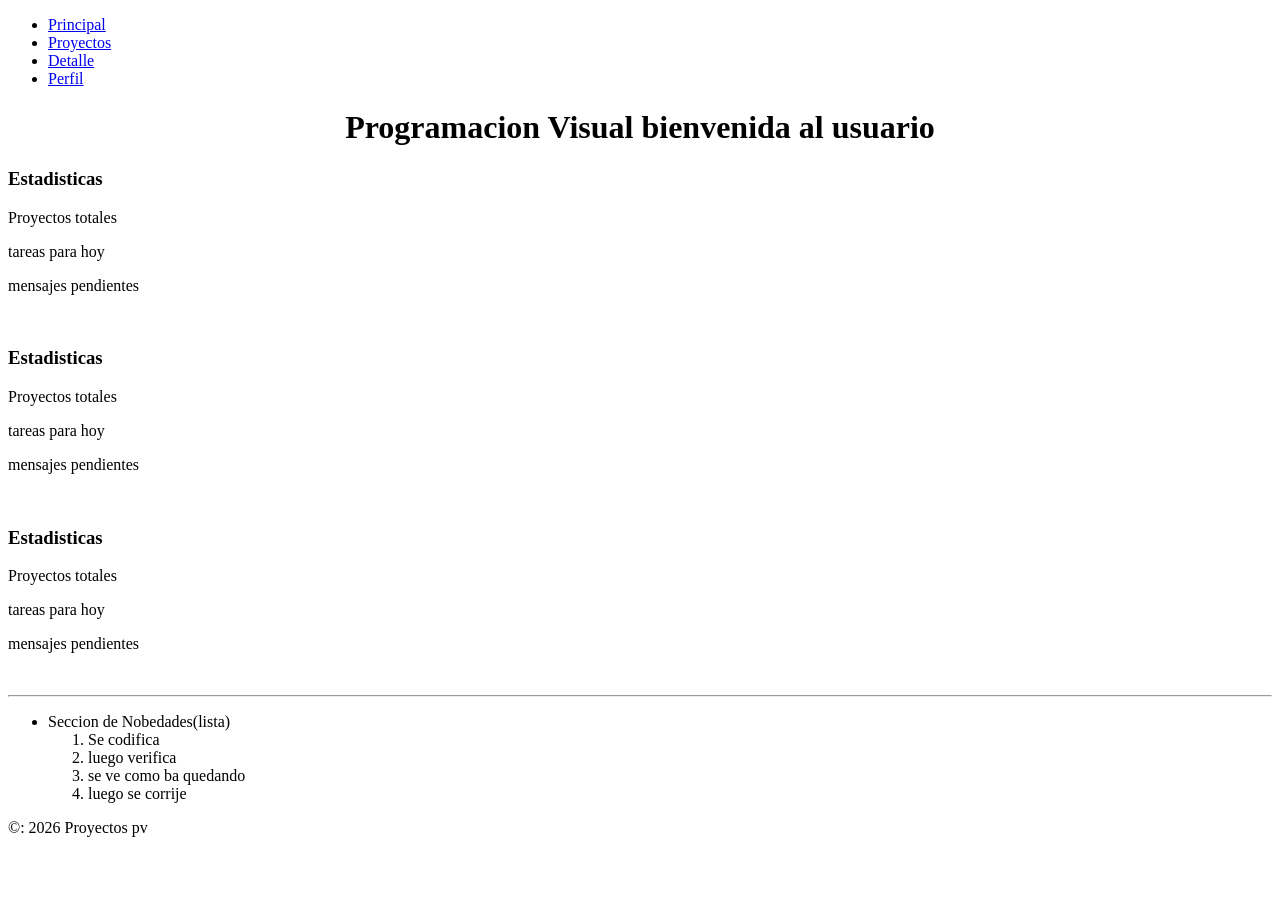
==== index.html @ b3ca50cc "Agregue el contenido de la Pagina Index.html" ====
<!DOCTYPE html>
<html lang="es">
<head>
    <meta charset="UTF-8">
    <meta name="viewport" content="width=device-width, initial-scale=1.0">
    <title>Document</title>
</head>
<body>
    <header>
        <nav>
            <ul>
                <li><a href="index.html">Principal</a></li>
                <li><a href="proyectos.html">Proyectos</a></li>
                <li><a href="detalle.html">Detalle</a></li>
                <li><a href="perfil.html">Perfil</a></li>
            </ul>
        </nav>
    </header>

    <h1><center>Programacion Visual bienvenida al usuario</center></h1>
    <div>
        
        <h3>Estadisticas</h3>
        <p>Proyectos totales</p>
        <p>tareas para hoy</p>
        <p>mensajes pendientes</p>
    </div>
    <br>
    <div>
           
            <h3>Estadisticas</h3>
            <p>Proyectos totales</p>
            <p>tareas para hoy</p>
            <p>mensajes pendientes</p>
    </div>
    <br>
    <div>
            
            <h3>Estadisticas</h3>
            <p>Proyectos totales</p>
            <p>tareas para hoy</p>
            <p>mensajes pendientes</p>
    </div>
    <br><hr>    
    <ul>
        <li>Seccion de Nobedades(lista)</li>
            <ol>
                <li>Se codifica</li>
                <li>luego verifica</li>
                <li>se ve como ba quedando</li>
                <li>luego se corrije</li>
            </ol>
    </ul>
    <footer>
        <p>&copy: 2026 Proyectos pv</p>
    </footer>
</body>
</html>
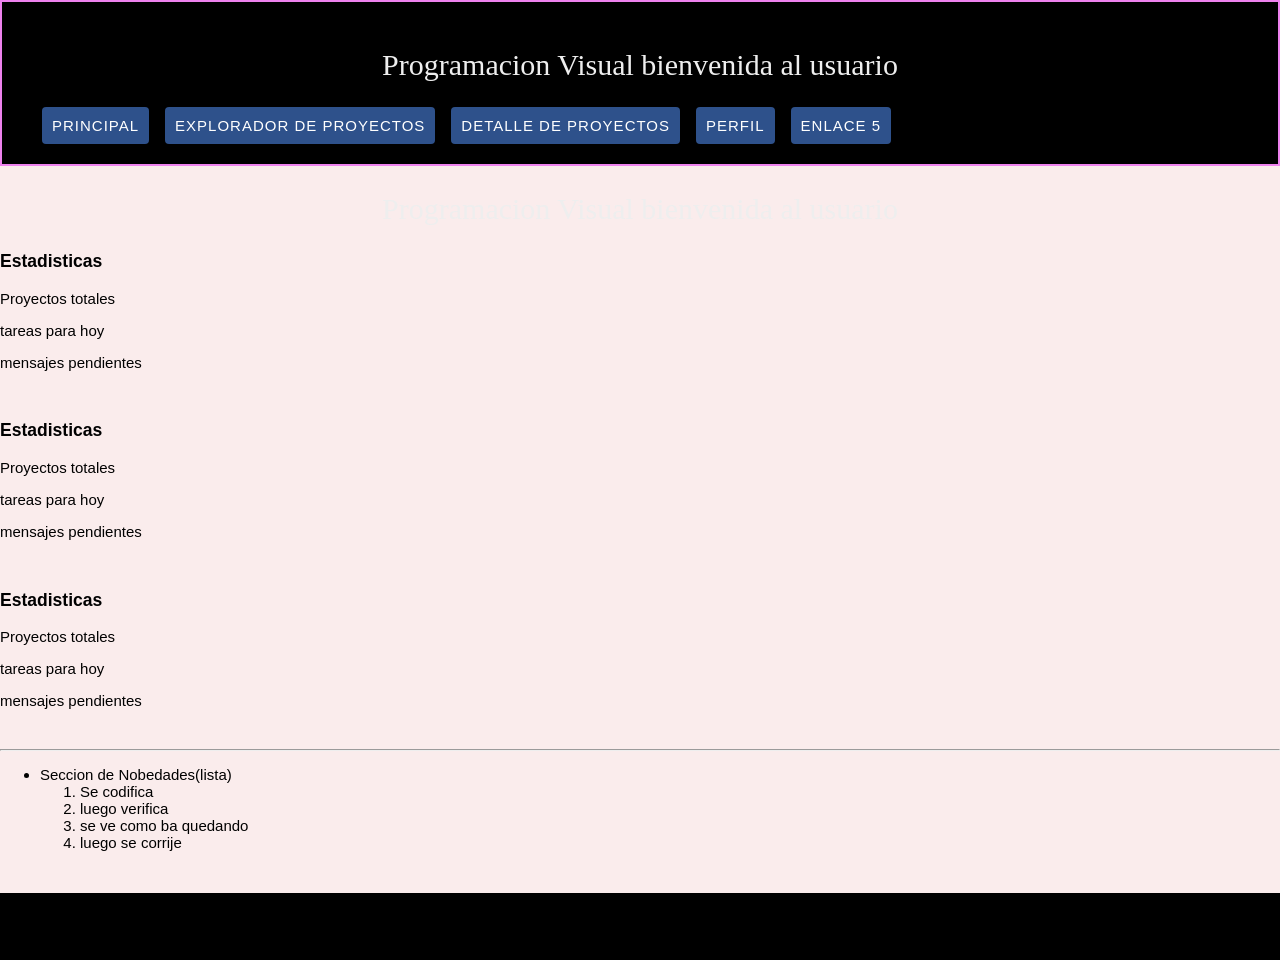
==== commit ea155982: "Actualizo estructura HTML y estilo en style.css de nav y footer" ====
--- a/index.html
+++ b/index.html
@@ -4,17 +4,26 @@
     <meta charset="UTF-8">
     <meta name="viewport" content="width=device-width, initial-scale=1.0">
     <title>Document</title>
+    <link rel="stylesheet" href="css/style.css">
 </head>
 <body>
     <header>
-        <nav>
+        <h1>
+            <center>Programacion Visual bienvenida al usuario</center>
+        </h1>
+        <nav id="menu">
+            <!-- start menu -->
             <ul>
                 <li><a href="index.html">Principal</a></li>
-                <li><a href="proyectos.html">Proyectos</a></li>
-                <li><a href="detalle.html">Detalle</a></li>
+                <li><a href="proyectos.html">Explorador de Proyectos</a>
+                </li>
+                <li><a href="detalle.html">Detalle de Proyectos</a></li>
                 <li><a href="perfil.html">Perfil</a></li>
+                <li><a href="#">Enlace 5</a></li>
             </ul>
+            <!-- end menu -->
         </nav>
+        <!-- end nav -->
     </header>
 
     <h1><center>Programacion Visual bienvenida al usuario</center></h1>
--- a/css/style.css
+++ b/css/style.css
@@ -0,0 +1,63 @@
+body{
+    font: 15px Arial, Helvetica,sans-serif;
+    padding: 0;
+    margin: 0;
+    background-color:#faecec; 
+    box-sizing: border-box;
+}
+header{
+    border: 2px solid violet;
+    background-color: black;
+    padding: 20px;
+}
+h1{
+  color: #eee; font: 200%/150% Georgia, "Times New Roman", Times, serif;
+}
+#menu ul {
+    display: flex;
+    gap: 1rem; 
+}
+ul li{
+    border-radius: 4px;
+}
+#menu ul {
+    list-style:none;
+    margin:0;
+    padding:0;
+    padding: 0px 20px;
+}  
+#menu ul li {
+    background-color:#2e518b;
+    
+}  
+#menu ul a {
+    display:block;
+    color:#fff;
+    text-decoration:none;
+    font-weight:400;
+    font-size:15px;
+    padding:10px;
+    font-family:"HelveticaNeue", "Helvetica Neue", Helvetica, Arial, sans-serif;
+    text-transform:uppercase;
+    letter-spacing:1px;
+}  
+#menu ul li {
+    position:relative;
+    float:left;
+    margin:0;
+    padding:0;
+} 
+#menu ul li:hover {
+    background:#5b78a7;
+}
+footer{
+    background-color: black;
+    padding: 10px;
+    margin-top: 42px;
+}
+.footer-container p{
+    text-align: center;
+    color: #eee;
+    text-shadow: rgb(0, 225, 255) 3px 3px 5px;
+    font-family: fantasy;
+}
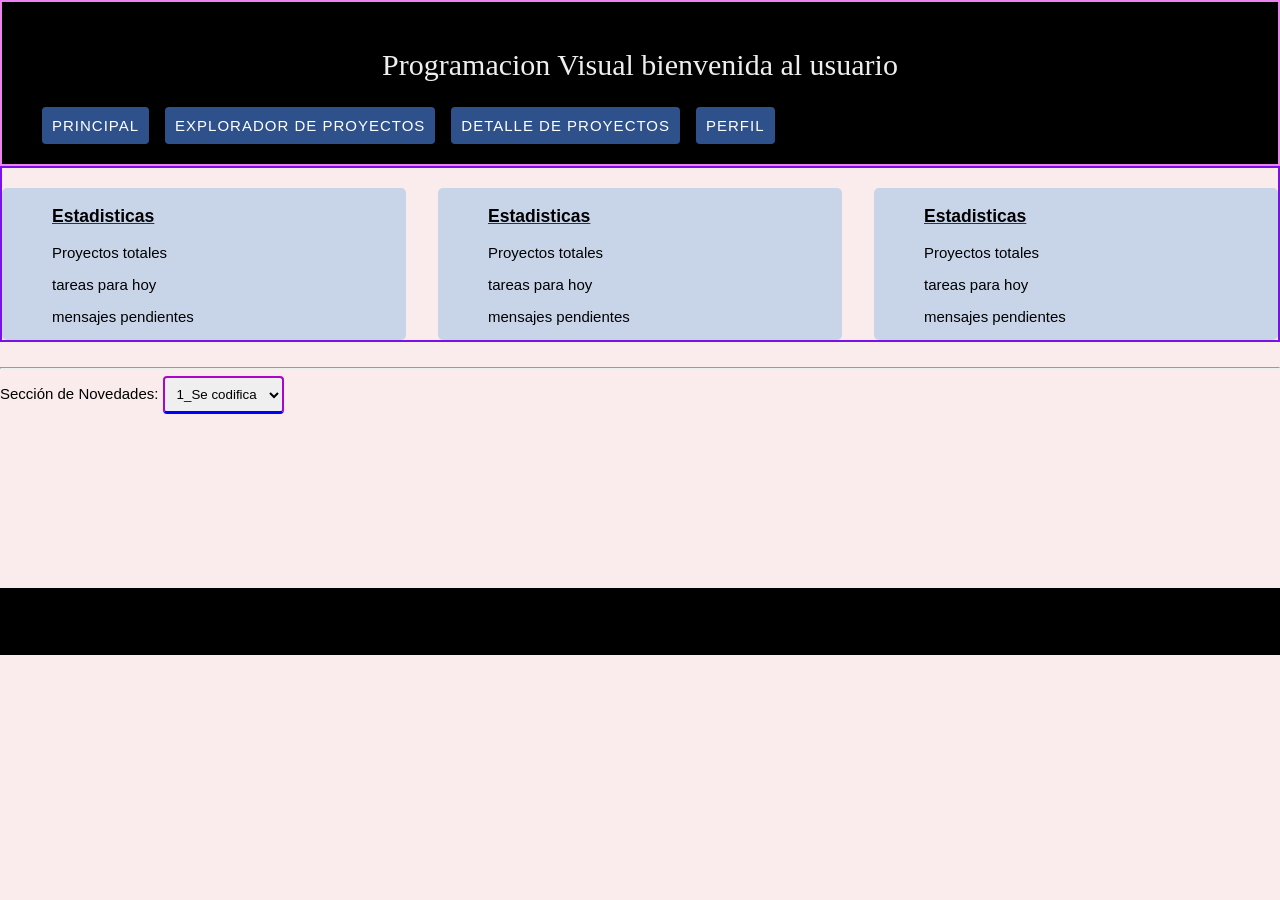
==== commit 07fe0095: "agrego estilo para la pagina index.html ademas de eliminar lineas que no sirven de perfil.html y pro" ====
--- a/index.html
+++ b/index.html
@@ -12,54 +12,58 @@
             <center>Programacion Visual bienvenida al usuario</center>
         </h1>
         <nav id="menu">
-            <!-- start menu -->
             <ul>
                 <li><a href="index.html">Principal</a></li>
                 <li><a href="proyectos.html">Explorador de Proyectos</a>
                 </li>
                 <li><a href="detalle.html">Detalle de Proyectos</a></li>
                 <li><a href="perfil.html">Perfil</a></li>
-                <li><a href="#">Enlace 5</a></li>
             </ul>
-            <!-- end menu -->
         </nav>
-        <!-- end nav -->
     </header>
 
-    <h1><center>Programacion Visual bienvenida al usuario</center></h1>
-    <div>
-        
-        <h3>Estadisticas</h3>
-        <p>Proyectos totales</p>
-        <p>tareas para hoy</p>
-        <p>mensajes pendientes</p>
-    </div>
-    <br>
-    <div>
-           
-            <h3>Estadisticas</h3>
-            <p>Proyectos totales</p>
-            <p>tareas para hoy</p>
-            <p>mensajes pendientes</p>
-    </div>
-    <br>
-    <div>
-            
-            <h3>Estadisticas</h3>
-            <p>Proyectos totales</p>
-            <p>tareas para hoy</p>
-            <p>mensajes pendientes</p>
-    </div>
-    <br><hr>    
-    <ul>
-        <li>Seccion de Nobedades(lista)</li>
-            <ol>
-                <li>Se codifica</li>
-                <li>luego verifica</li>
-                <li>se ve como ba quedando</li>
-                <li>luego se corrije</li>
-            </ol>
-    </ul>
+<section class="contenedor1">
+        <div class="cuerpo-container">
+
+            <!-- --------cuerpo--------->
+            <div class="bloque-container">
+                <div class="bloque">
+
+                    <h3>Estadisticas</h3>
+                    <p>Proyectos totales</p>
+                    <p>tareas para hoy</p>
+                    <p>mensajes pendientes</p>
+                </div>
+                <br>
+                <div class="bloque">
+
+                    <h3>Estadisticas</h3>
+                    <p>Proyectos totales</p>
+                    <p>tareas para hoy</p>
+                    <p>mensajes pendientes</p>
+                </div>
+                <br>
+                <div class="bloque">
+
+                    <h3>Estadisticas</h3>
+                    <p>Proyectos totales</p>
+                    <p>tareas para hoy</p>
+                    <p>mensajes pendientes</p>
+                </div>
+            </div>
+            <br>
+            <hr>
+            <div class="nove">
+                <label for="novedades">Sección de Novedades:</label>
+                <select id="novedades" name="novedades" class="custom-select">
+                    <option value="co">1_Se codifica</option>
+                    <option value="ve">2_verificar</option>
+                    <option value="ver">3_ver</option>
+                    <option value="co">4_correjir</option>
+                </select>
+            </div>
+        </div>
+    </section>
     <footer>
         <p>&copy: 2026 Proyectos pv</p>
     </footer>
--- a/css/style.css
+++ b/css/style.css
@@ -61,3 +61,36 @@
     text-shadow: rgb(0, 225, 255) 3px 3px 5px;
     font-family: fantasy;
 }
+.contenedor1{
+    height: 380px;
+}
+.bloque-container{
+    border: 2px solid rgb(124, 16, 233);
+    display: flex;
+    gap: 1rem;
+}
+.bloque{
+    width: 30%;
+    padding-left: 50px;
+    margin-top: 20px;
+    background-color: #c8d5e9;
+    border-radius: 5px;
+}
+   
+.bloque h3 {
+    text-decoration: underline solid rgb(61, 9, 248);
+}
+.nove ul ol{
+    background-color: aqua;
+}
+.custom-select {
+  padding: 8px;
+  border-radius: 4px;
+  border: 2px solid rgb(171, 5, 204);
+  font-family: Arial, sans-serif;
+  cursor: pointer;
+  border-bottom: 3px solid rgb(0, 0, 255) ;
+}
+.novedades{
+  border: 2px solid rgb(171, 5, 204);
+}
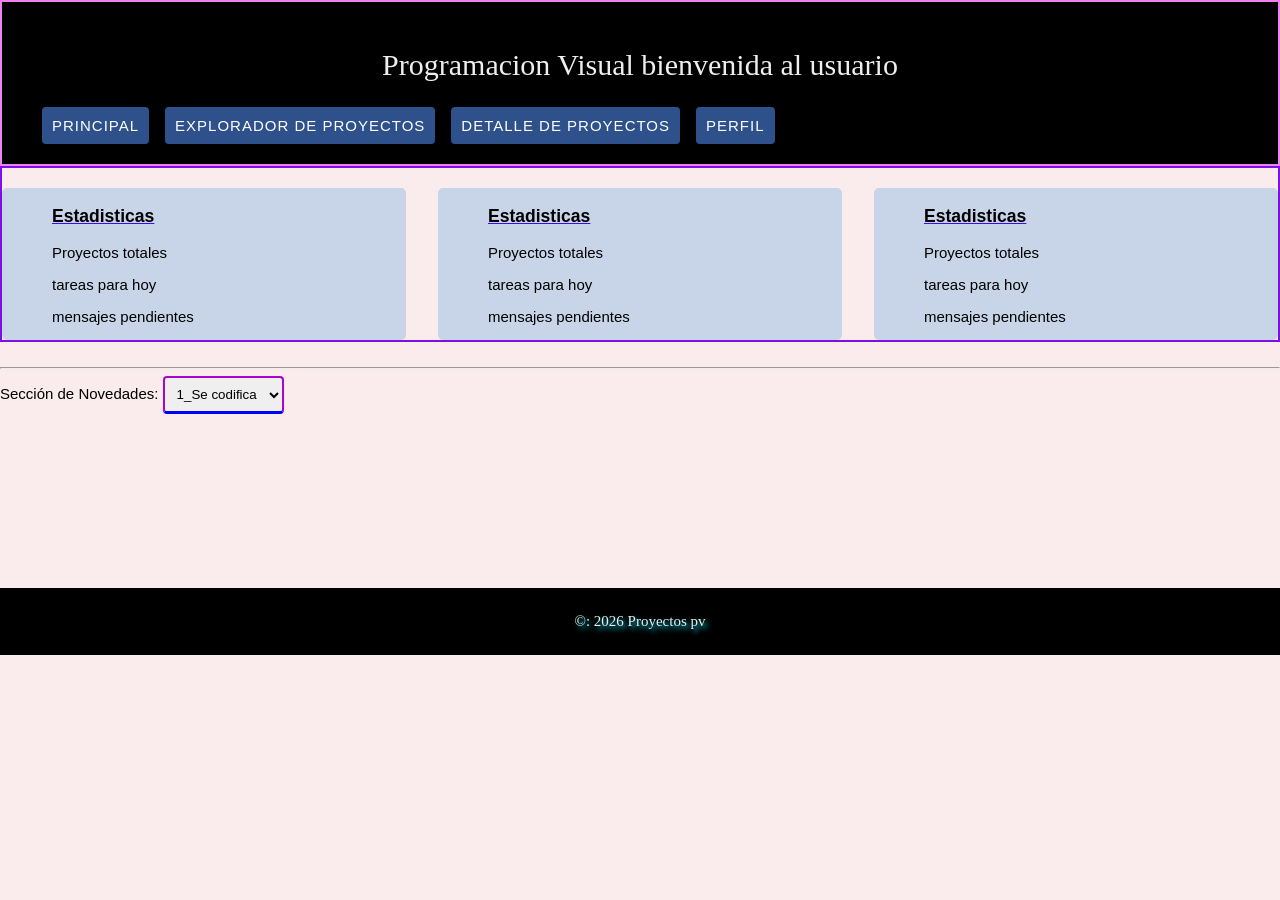
==== commit 103f7852: "Agregue estilo de la pagina perfil.html y modifique el footer de index.html, detalle.html, peril.htm" ====
--- a/index.html
+++ b/index.html
@@ -64,8 +64,10 @@
             </div>
         </div>
     </section>
-    <footer>
-        <p>&copy: 2026 Proyectos pv</p>
+<footer class="footer">
+        <div class="footer-container">
+            <p>&copy: 2026 Proyectos pv</p>
+        </div>
     </footer>
 </body>
 </html>
--- a/css/style.css
+++ b/css/style.css
@@ -93,4 +93,46 @@
 }
 .novedades{
   border: 2px solid rgb(171, 5, 204);
+}
+
+
+.fecha{
+  border-radius: 20%;
+  color:#ffffff;
+  margin-top: -10px;
+  margin-left: 3%;
+  text-align:center;
+  width:125px;
+  background-color: #a9a9aa;
+  color: black;
+  background: -webkit-linear-gradient(top,#2e518b,#eee)
+}
+.nombre{
+  color: #fff;
+  font-size: 12px;
+  float: right;
+  margin-top: -18px
+}
+h2{
+  text-align: center;
+}
+.dato th{
+  border: 5px solid rgb(14, 14, 247);
+  background: rgb(201, 145, 253);
+}
+.table2{
+  margin: 0 30%;
+  border: 3px solid rgb(14, 14, 247);
+  margin-top: -22px;
+}
+#nombre{
+  width:38rem;
+}
+#rol{
+  width:38rem;
+}
+tr td{
+  height: 24px;
+  background: #d2fbff;
+  padding-left: 4px;
 }
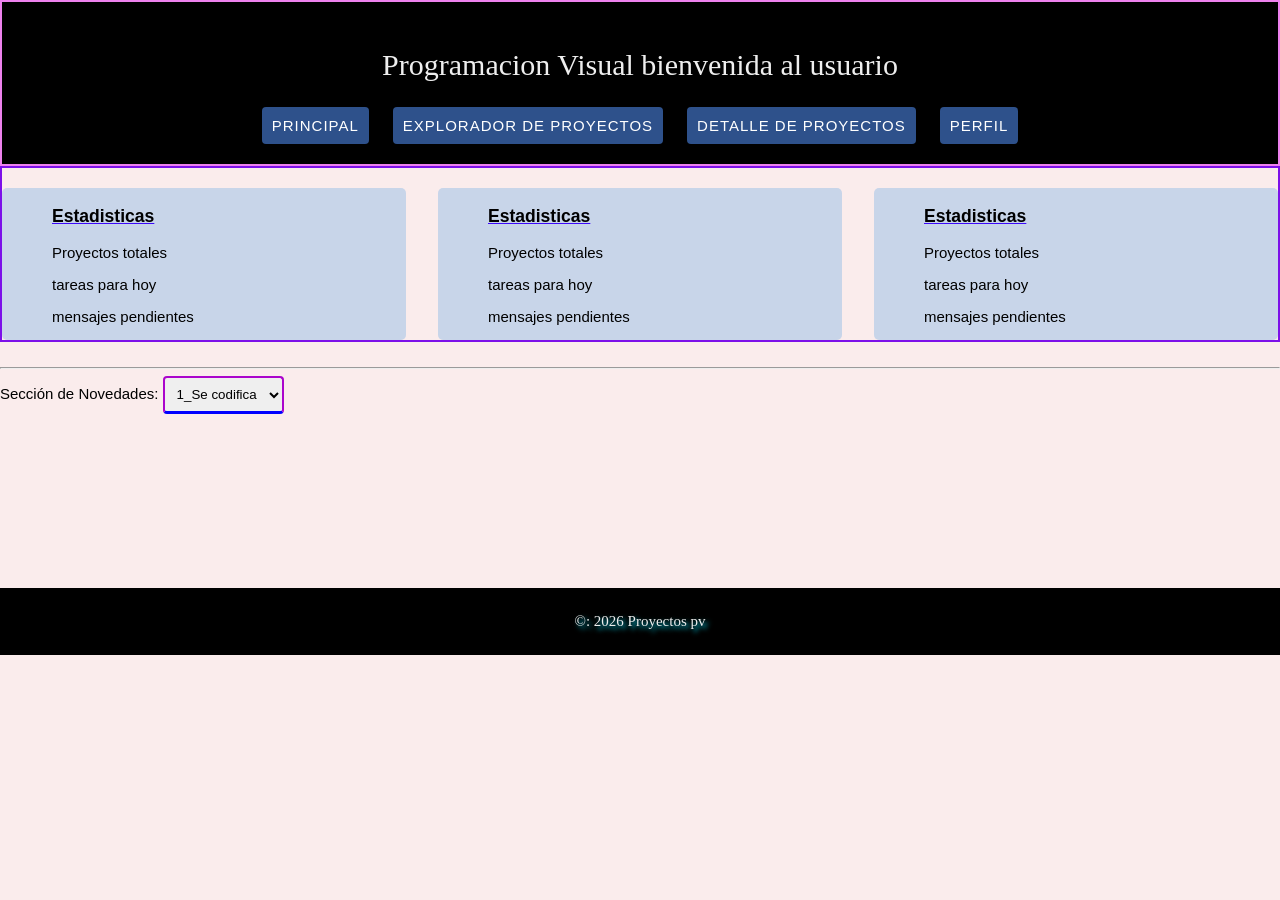
==== commit ccf8a679: "Mejorar el estilo y la estructura de las páginas HTML y CSS, incluyendo la centralización de títulos" ====
--- a/index.html
+++ b/index.html
@@ -9,7 +9,7 @@
 <body>
     <header>
         <h1>
-            <center>Programacion Visual bienvenida al usuario</center>
+            Programacion Visual bienvenida al usuario
         </h1>
         <nav id="menu">
             <ul>
--- a/css/style.css
+++ b/css/style.css
@@ -12,6 +12,7 @@
 }
 h1{
   color: #eee; font: 200%/150% Georgia, "Times New Roman", Times, serif;
+  text-align: center;
 }
 #menu ul {
     display: flex;
@@ -21,6 +22,9 @@
     border-radius: 4px;
 }
 #menu ul {
+    display: flex;
+    justify-content: center;
+    gap: 1.5rem;
     list-style:none;
     margin:0;
     padding:0;
@@ -135,4 +139,57 @@
   height: 24px;
   background: #d2fbff;
   padding-left: 4px;
-}+}
+
+.lista {
+  display: flex;
+  gap: 1rem;
+  flex-wrap: wrap;
+  justify-content: center;
+}
+.filtros {
+  display: flex;
+  gap: 1rem;
+  justify-content: center;
+  margin-bottom: 20px;
+}
+.card {
+  width: 300px;
+  background-color: #bfd3f3;;
+  border-radius: 10px;
+  overflow: hidden;
+  box-shadow: 0 4px 10px rgba(0,0,0,0.2);
+  transition: transform 0.3s;
+}
+.card:hover {
+  transform: scale(1.05);
+}
+.card img {
+  width: 100%;
+  height: 150px;
+  object-fit: cover;
+}
+.card h2 {
+  text-align: center;
+}
+
+.card p {
+  padding: 0 10px;
+}
+.card a {
+  display: block;
+  text-align: center;
+  background-color: black ;
+  color: rgb(255, 255, 255);
+  text-decoration: none;
+  padding: 10px;
+  margin: 10px;
+  border-radius: 5px;
+}
+
+.card a:hover {
+  background-color: rgb(51, 51, 83);
+}
+
+
+
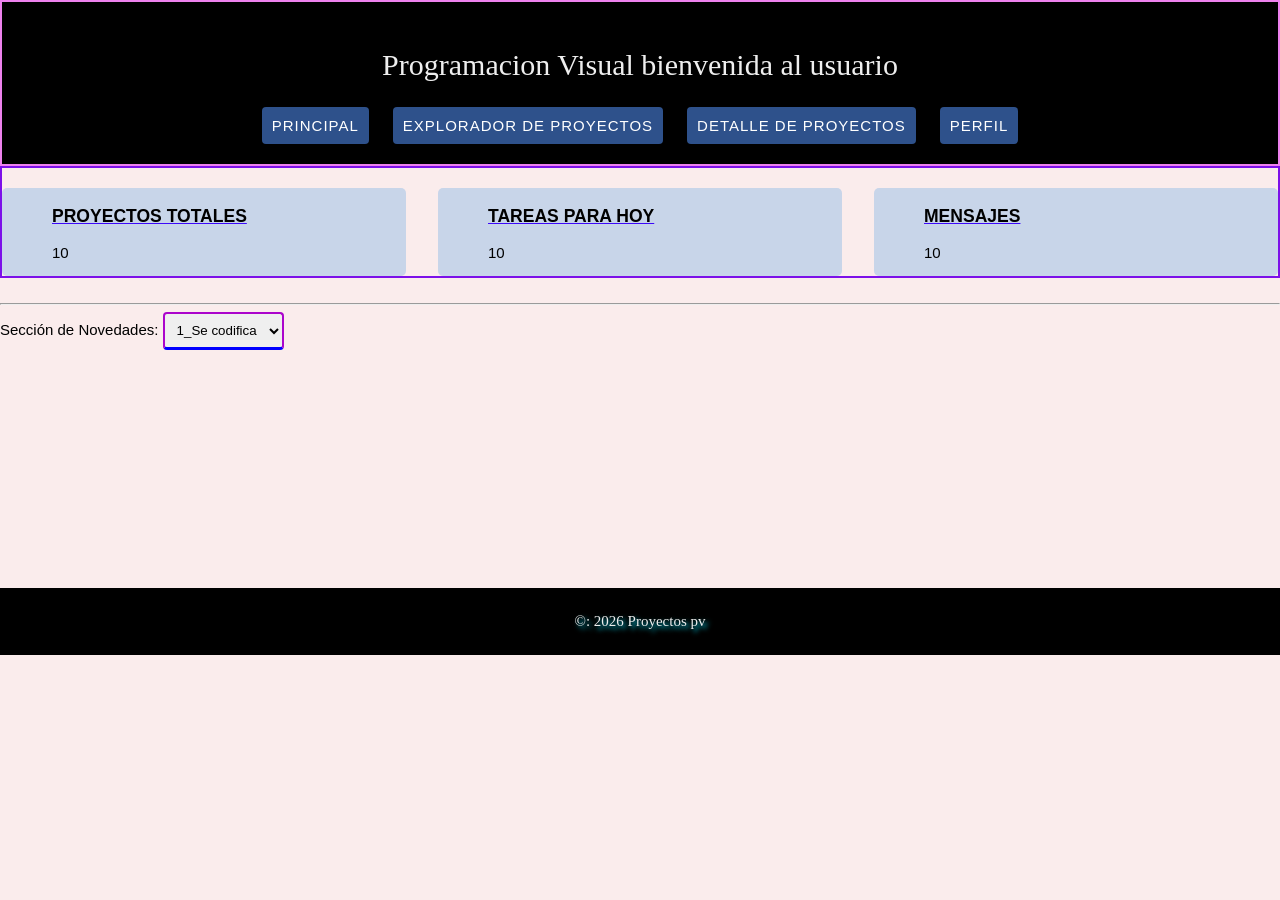
==== commit 409f80eb: "Actualizar contenido de estadísticas en index.html: modificar títulos y valores de proyectos, tareas" ====
--- a/index.html
+++ b/index.html
@@ -29,26 +29,20 @@
             <div class="bloque-container">
                 <div class="bloque">
 
-                    <h3>Estadisticas</h3>
-                    <p>Proyectos totales</p>
-                    <p>tareas para hoy</p>
-                    <p>mensajes pendientes</p>
+                    <h3>PROYECTOS TOTALES</h3>
+                    <p>10</p>
                 </div>
                 <br>
                 <div class="bloque">
 
-                    <h3>Estadisticas</h3>
-                    <p>Proyectos totales</p>
-                    <p>tareas para hoy</p>
-                    <p>mensajes pendientes</p>
+                    <h3>TAREAS PARA HOY</h3>
+                    <p>10</p>
                 </div>
                 <br>
                 <div class="bloque">
 
-                    <h3>Estadisticas</h3>
-                    <p>Proyectos totales</p>
-                    <p>tareas para hoy</p>
-                    <p>mensajes pendientes</p>
+                    <h3>MENSAJES</h3>
+                    <p>10</p>
                 </div>
             </div>
             <br>
--- a/css/style.css
+++ b/css/style.css
@@ -1,3 +1,11 @@
+:root{
+    --color-primario: #2e518b;
+    --color-secundario: #bfd3f3;
+    --color-terciario: #5b78a7;
+    --color-fondo: #faecec;
+    --color-menu: #000000;
+}
+
 body{
     font: 15px Arial, Helvetica,sans-serif;
     padding: 0;
@@ -31,7 +39,7 @@
     padding: 0px 20px;
 }  
 #menu ul li {
-    background-color:#2e518b;
+    background-color:var(--color-primario);
     
 }  
 #menu ul a {
@@ -52,10 +60,10 @@
     padding:0;
 } 
 #menu ul li:hover {
-    background:#5b78a7;
+    background-color:var(--color-terciario);
 }
 footer{
-    background-color: black;
+    background-color: var(--color-menu);
     padding: 10px;
     margin-top: 42px;
 }
@@ -155,7 +163,7 @@
 }
 .card {
   width: 300px;
-  background-color: #bfd3f3;;
+  background-color: var(--color-secundario);
   border-radius: 10px;
   overflow: hidden;
   box-shadow: 0 4px 10px rgba(0,0,0,0.2);
@@ -179,17 +187,16 @@
 .card a {
   display: block;
   text-align: center;
-  background-color: black ;
+  background-color: var(--color-menu);
   color: rgb(255, 255, 255);
   text-decoration: none;
   padding: 10px;
   margin: 10px;
   border-radius: 5px;
 }
-
 .card a:hover {
-  background-color: rgb(51, 51, 83);
-}
-
-
-
+  background-color: var(--color-terciario);
+}
+
+
+
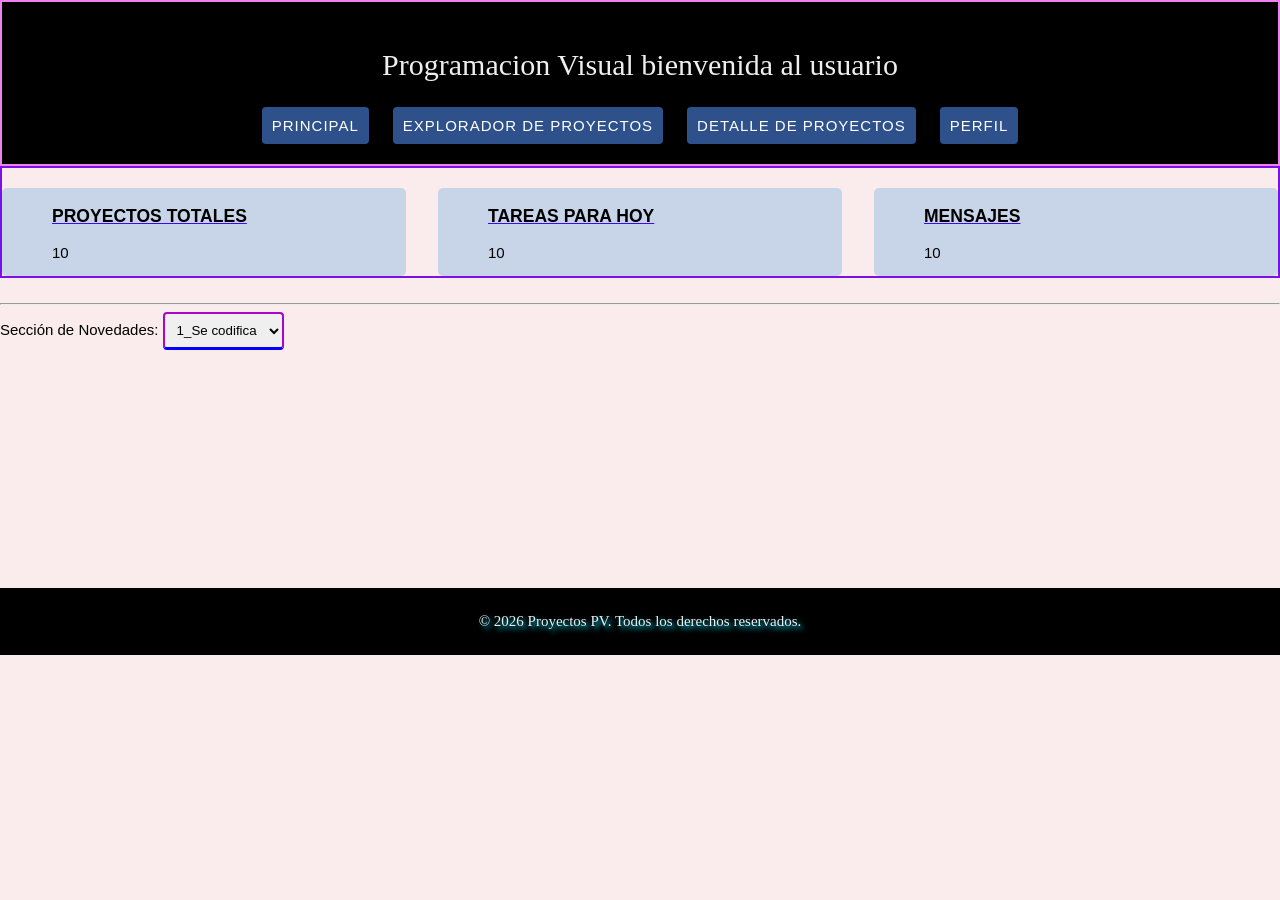
==== commit b53c7077: "Actualizar pie de página en detalle.html, index.html y perfil.html: corregir el formato del símbolo " ====
--- a/index.html
+++ b/index.html
@@ -60,7 +60,7 @@
     </section>
 <footer class="footer">
         <div class="footer-container">
-            <p>&copy: 2026 Proyectos pv</p>
+           <p>&copy; 2026 Proyectos PV. Todos los derechos reservados.</p>
         </div>
     </footer>
 </body>
